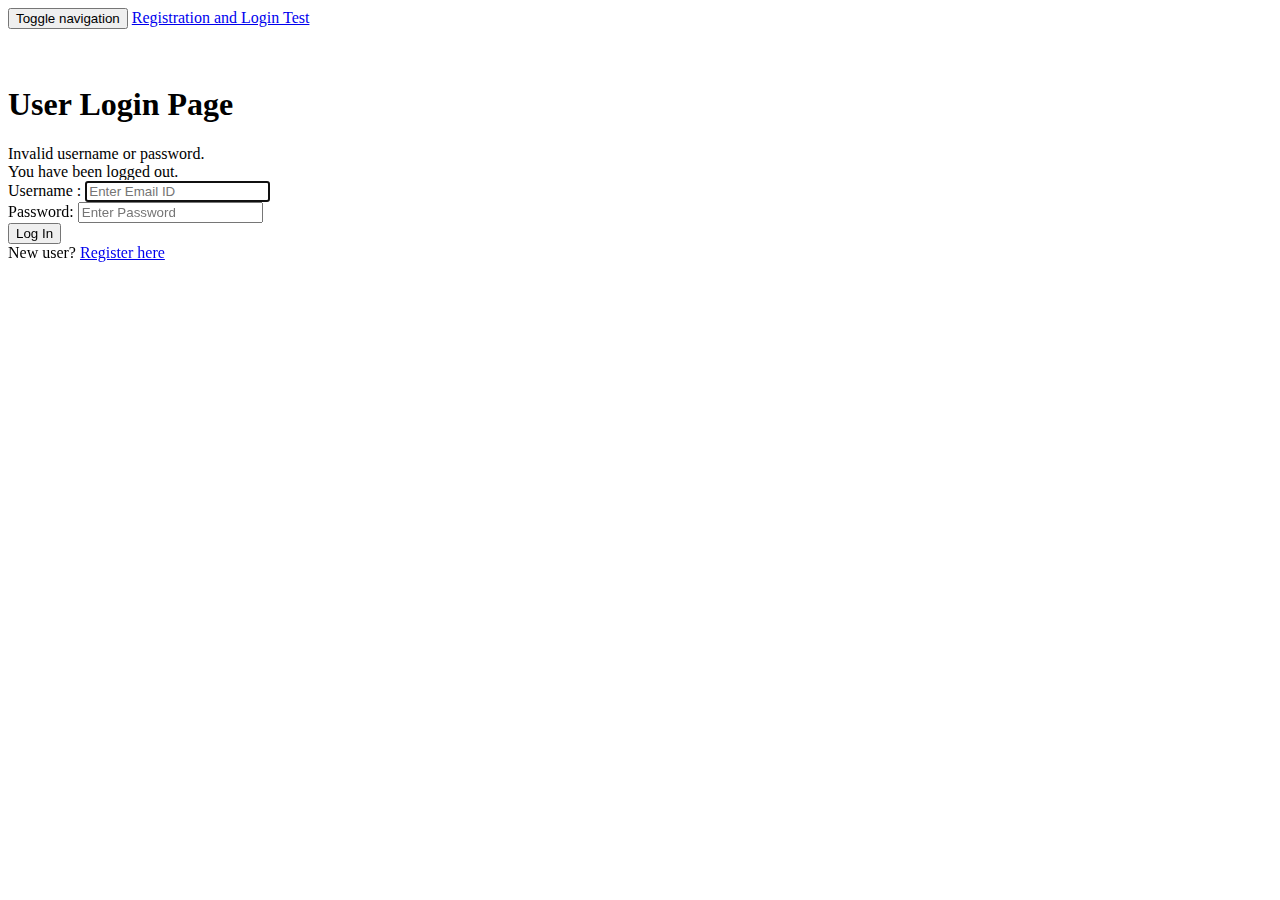
==== src/main/resources/templates/login.html @ 22d00853 "Initial commit" ====
<!DOCTYPE html>
<html>
<head>
<meta charset="ISO-8859-1">
<title>Registration and Login App</title>

<link rel="stylesheet"
	  href="https://stackpath.bootstrapcdn.com/bootstrap/4.5.2/css/bootstrap.min.css"
	integrity="sha384-BVYiiSIFeK1dGmJRAkycuHAHRg32OmUcww7on3RYdg4Va+PmSTsz/K68vbdEjh4u"
	crossorigin="anonymous">
	
</head>
<body>

	<!-- create navigation bar ( header) -->
	<nav class="navbar navbar-inverse navbar-fixed-top">
		<div class="container">
			<div class="navbar-header">
				<button type="button" class="navbar-toggle collapsed"
					data-toggle="collapse" data-target="#navbar" aria-expanded="false"
					aria-controls="navbar">
					<span class="sr-only">Toggle navigation</span> <span
						class="icon-bar"></span> <span class="icon-bar"></span> <span
						class="icon-bar"></span>
				</button>
				<a class="navbar-brand" href="#" th:href="@{/}">Registration and
					Login Test</a>
			</div>
		</div>
	</nav>
	
	<br>
	<br>
	<div class = "container">
		<div class = "row">
			<div class = "col-md-6 col-md-offset-3">
				
				<h1> User Login Page </h1>
				<form th:action="@{/login}" method="post">
					
					<!-- error message -->
					<div th:if="${param.error}">
						<div class="alert alert-danger">Invalid username or
							password.</div>
					</div>
				
					<!-- logout message -->
					<div th:if="${param.logout}">
						<div class="alert alert-info">You have been logged out.</div>
					</div>
					
					<div class = "form-group">
						<label for ="username"> Username </label> :
						<input type="text" class = "form-control" id ="username" name = "username"
						placeholder="Enter Email ID" autofocus="autofocus">
					</div>
					
					<div class="form-group">
						<label for="password">Password</label>: <input type="password"
							id="password" name="password" class="form-control"
							placeholder="Enter Password" />
					</div>
					
					<div class="form-group">
						<div class="row">
							<div class="col-sm-6 col-sm-offset-3">
								<input type="submit" name="login-submit" id="login-submit"
									class="form-control btn btn-primary" value="Log In" />
							</div>
						</div>
					</div>
				</form>
				<div class="form-group">
						<span>New user? <a href="/" th:href="@{/registration}">Register
								here</a></span>
				</div>
			</div>
		</div>
	</div>
</body>
</html>
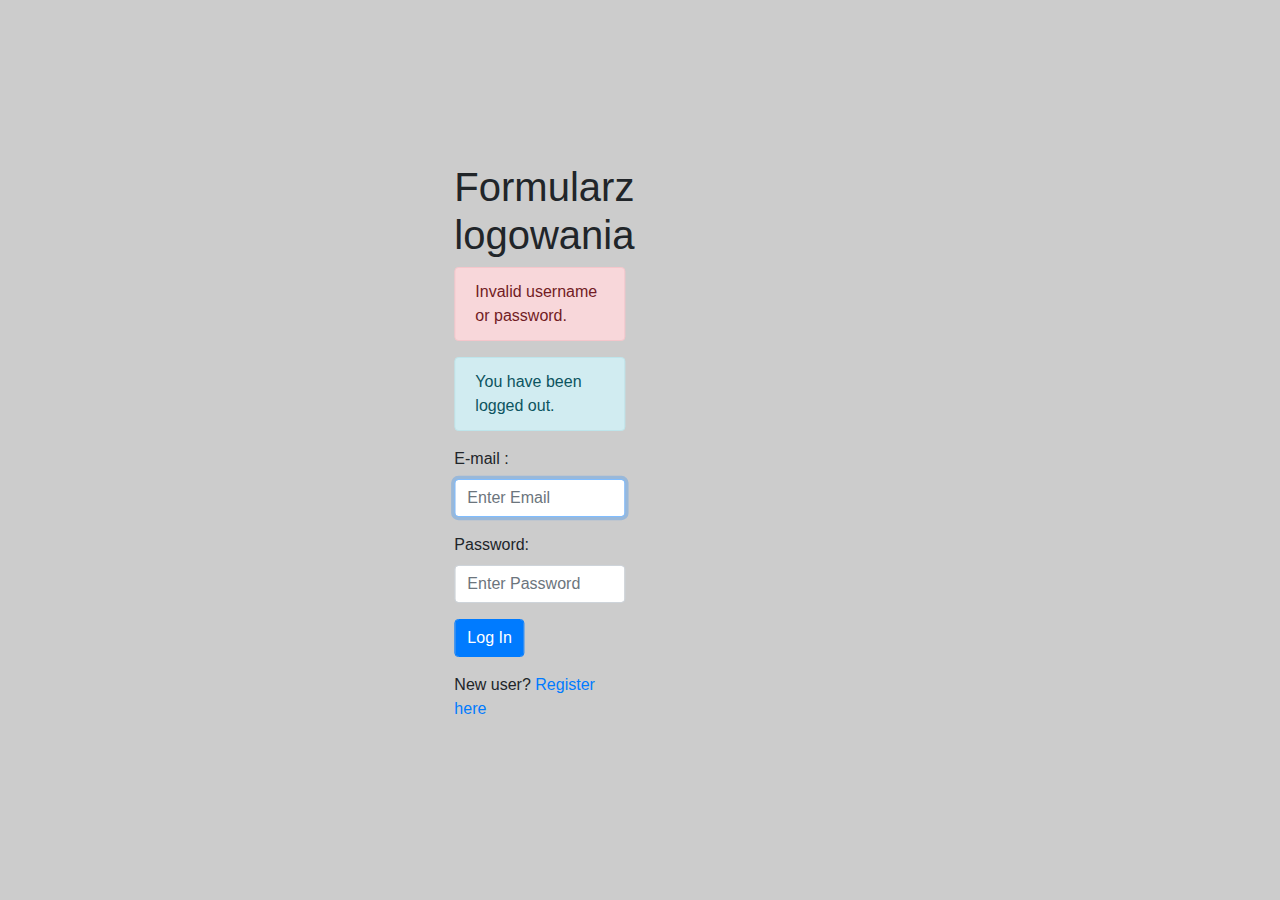
==== commit 0f58264c: "poruszanie sie niezalogowanego uzytkownika dziala. zmniejszona redundancja kodu przez th:replacce. n" ====
--- a/src/main/resources/templates/login.html
+++ b/src/main/resources/templates/login.html
@@ -1,66 +1,53 @@
 <!DOCTYPE html>
-<html>
+<html xmlns:th="http://www.thymeleaf.org">
 <head>
 <meta charset="ISO-8859-1">
 <title>Registration and Login App</title>
-
-<link rel="stylesheet"
-	  href="https://stackpath.bootstrapcdn.com/bootstrap/4.5.2/css/bootstrap.min.css"
-	integrity="sha384-BVYiiSIFeK1dGmJRAkycuHAHRg32OmUcww7on3RYdg4Va+PmSTsz/K68vbdEjh4u"
-	crossorigin="anonymous">
-	
+	<link  rel="stylesheet" type="text/css" href="../css/styles.css" th:href="@{../css/styles.css}">
+	<link href="https://stackpath.bootstrapcdn.com/bootstrap/4.5.2/css/bootstrap.min.css" rel="stylesheet">
+	<style>
+		.center {
+			margin: 0;
+			position: absolute;
+			top: 50%;
+			left: 50%;
+			-ms-transform: translate(-50%, -50%);
+			transform: translate(-50%, -50%);
+		}
+	</style>
 </head>
 <body>
 
-	<!-- create navigation bar ( header) -->
-	<nav class="navbar navbar-inverse navbar-fixed-top">
-		<div class="container">
-			<div class="navbar-header">
-				<button type="button" class="navbar-toggle collapsed"
-					data-toggle="collapse" data-target="#navbar" aria-expanded="false"
-					aria-controls="navbar">
-					<span class="sr-only">Toggle navigation</span> <span
-						class="icon-bar"></span> <span class="icon-bar"></span> <span
-						class="icon-bar"></span>
-				</button>
-				<a class="navbar-brand" href="#" th:href="@{/}">Registration and
-					Login Test</a>
-			</div>
-		</div>
-	</nav>
-	
-	<br>
-	<br>
-	<div class = "container">
+	<div class = "center">
 		<div class = "row">
 			<div class = "col-md-6 col-md-offset-3">
-				
-				<h1> User Login Page </h1>
+
+				<h1> Formularz logowania </h1>
 				<form th:action="@{/login}" method="post">
-					
+
 					<!-- error message -->
 					<div th:if="${param.error}">
 						<div class="alert alert-danger">Invalid username or
 							password.</div>
 					</div>
-				
+
 					<!-- logout message -->
 					<div th:if="${param.logout}">
 						<div class="alert alert-info">You have been logged out.</div>
 					</div>
-					
+
 					<div class = "form-group">
-						<label for ="username"> Username </label> :
+						<label for ="username"> E-mail </label> :
 						<input type="text" class = "form-control" id ="username" name = "username"
-						placeholder="Enter Email ID" autofocus="autofocus">
+						placeholder="Enter Email" autofocus="autofocus">
 					</div>
-					
+
 					<div class="form-group">
 						<label for="password">Password</label>: <input type="password"
 							id="password" name="password" class="form-control"
 							placeholder="Enter Password" />
 					</div>
-					
+
 					<div class="form-group">
 						<div class="row">
 							<div class="col-sm-6 col-sm-offset-3">
